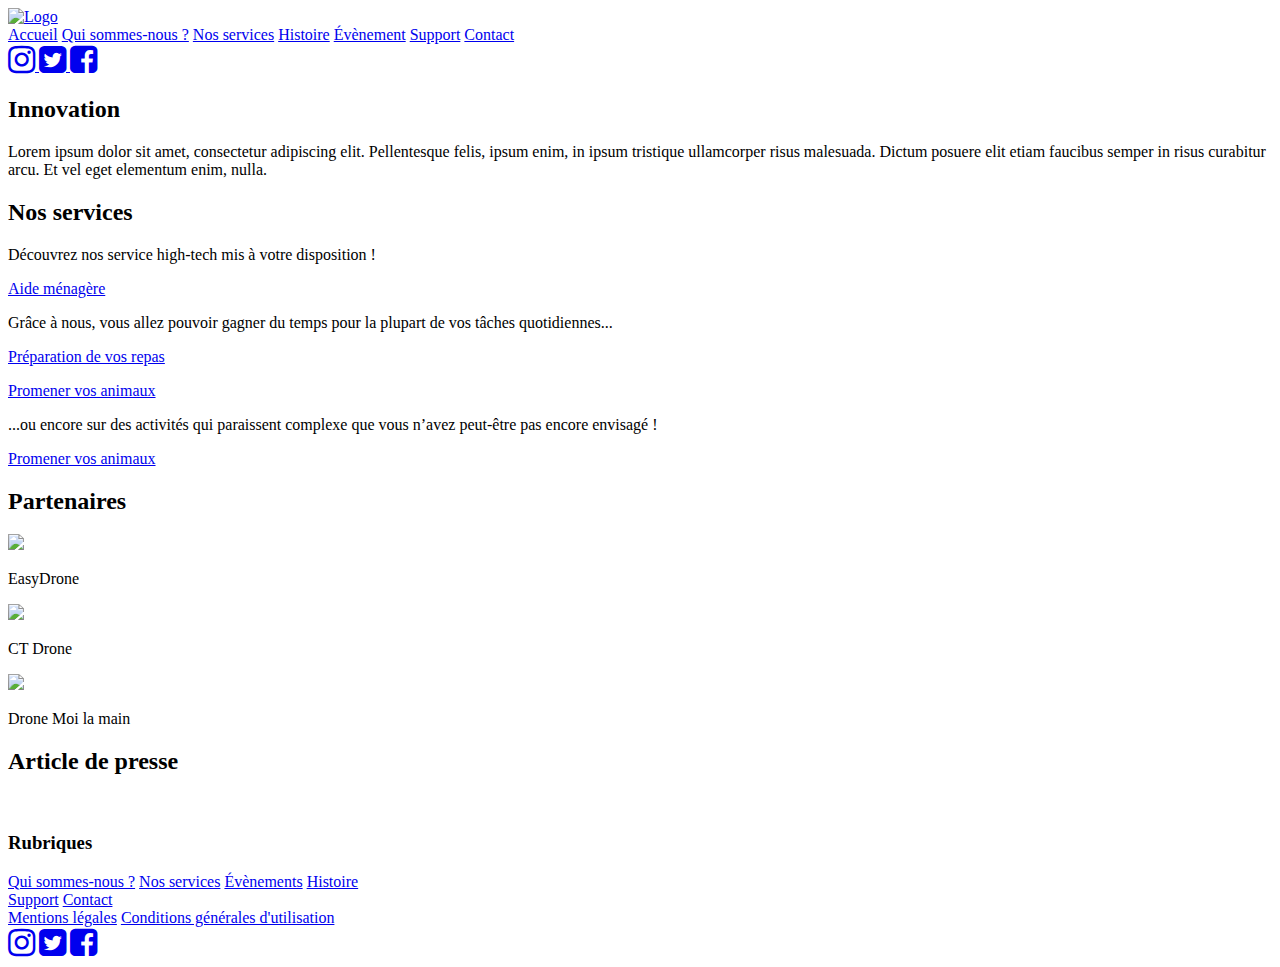
==== index.html @ c671f097 "mention navbar" ====
<!DOCTYPE html>
<html lang="fr">
  <head>
    <meta charset="UTF-8">
    <meta name="viewport" content="width=device-width, initial-scale=1.0">
    
    <link rel="icon" type="image/png" href="images/icon.png">
    <title>Serv'Drone</title>

    <link href="https://fonts.googleapis.com/css2?family=Fira+Sans:ital,wght@0,300;0,400;0,500;0,700;1,400&display=swap" rel="stylesheet">

    <link rel="stylesheet" href="https://stackpath.bootstrapcdn.com/font-awesome/4.7.0/css/font-awesome.min.css" integrity="sha384-wvfXpqpZZVQGK6TAh5PVlGOfQNHSoD2xbE+QkPxCAFlNEevoEH3Sl0sibVcOQVnN" crossorigin="anonymous">

    <link rel="stylesheet" href="style.css">
  </head>
  <body>
    <header class="header">
      <div class="navbar">
          <div class="container container-navbar">
              <a href="index.html"><img src="images/icon.png" alt="Logo"></a>
              <nav class="nav">
                  <a href="index.html" class="bold">Accueil</a> <!-- Bouton ajouté ici -->
                  <a href="about.html" class="bold">Qui sommes-nous ?</a>
                  <a href="services.html" class="bold">Nos services</a>
                  <a href="story.html" class="light">Histoire</a>
                  <a href="event.html" class="light">Évènement</a>
                  <a href="support.html" class="light">Support</a>
                  <a href="contact.html" class="light last-nav">Contact</a>
                  <div class="social-networks">
                    <a href="https://www.instagram.com/zuck/" target="_blank">
                        <span class="fa fa-instagram fa-2x"></span>
                    </a>
                    <a href="https://twitter.com/elonmusk" target="_blank">
                        <span class="fa fa-twitter-square fa-2x"></span>
                    </a>
                    <a href="https://www.facebook.com/zuck" class="last-nav" target="_blank">
                        <span class="fa fa-facebook-square fa-2x"></span>
                    </a>
                </div>
              </nav>
          </div>
      </div>
  </header>

    <div class="technology">
      <div class="container">
        <h2 class="title">Innovation</h2>
        <p>Lorem ipsum dolor sit amet, consectetur adipiscing elit. Pellentesque felis, ipsum enim, in ipsum tristique ullamcorper risus malesuada. Dictum posuere elit etiam faucibus semper in risus curabitur arcu. Et vel eget elementum enim, nulla. </p>
      </div>
      <div class="tech-img"></div>
    </div>

    <div class="bg-light">
      <div class="container">
        <div class="services ">
          <h2 class="title text-center">Nos services</h2>
  
          <p class="service-text">Découvrez nos service <span class="bold">high-tech</span> mis à <span class="bold">votre disposition !</span></p>
      
          <a href="services.html">
            <div class="service-img">
              <p>Aide ménagère</p>
            </div>
          </a> 

          <p class="service-text">
            Grâce à nous, vous allez pouvoir <span class="bold">gagner du temps</span> pour la plupart 
de vos <span class="bold">tâches quotidiennes...</span> 
          </p>

          <a href="services.html">
            <div class="service-img service-img-1">
              <p class="service-text-left">Préparation de vos repas</p>
            </div>
          </a> 
          <a href="services.html">
            <div class="service-img service-img-2">
              <p>Promener vos animaux</p>
            </div>
          </a> 
          
          <p class="service-text">
            ...ou encore sur des <span class="bold">activités</span> qui paraissent <span class="bold">complexe</span> que vous n’avez peut-être
            pas encore envisagé !
          </p>

          <a href="services.html">
            <div class="service-img service-img-3">
              <p>Promener vos animaux</p>
            </div>
          </a> 
        </div>
      </div>
    </div>

    <div class="container">
      <h2 class="title text-center">Partenaires</h2>
      <div class="partners">
        <div class="block-partner">
          <img src="/images/partners.png">
          <p>EasyDrone</p>
        </div>
        <div class="block-partner">
          <img src="/images/partners.png">
          <p>CT Drone</p>
        </div>
        <div class="block-partner">
          <img src="/images/partners.png">
          <p>Drone Moi la main</p>
        </div>
      </div>
    </div>

    <div class="bg-light presse">
      <div class="container">
        <h2 class="title text-center">Article de presse</h2>
        <div class="presse-images">
          <img src="/images/presse1.png" alt="">
          <img src="/images/presse2.png" alt="">
        </div>
      </div>
    </div>

    <footer class="footer"> 
      <div class="container">
        <div class="rubriques">
          <h3>Rubriques</h3>
          <a href="about.html">Qui sommes-nous ?</a>
          <a href="services.html">Nos services</a>
          <a href="events.html">Évènements</a>
          <a href="story.html">Histoire</a>
        </div>
        <div class="rubriques">
          <a href="support.html">Support</a>
          <a href="contact.html">Contact</a>
        </div>
        <div class="rubriques rubrique-3">
          <a href="mentions.html" class="light">Mentions légales</a>
          <a href="mentions.html" class="light">Conditions générales d'utilisation</a>
        </div>
      </div>
      <div class="footer-social-networks">
        <a href="#"><span class="fa fa-instagram fa-2x"></span></a>
        <a href="#"><span class="fa fa-twitter-square fa-2x"></span></a>
        <a href="#" class="last-nav"><span class="fa fa-facebook-square fa-2x"></span></a>
      </div>
    </footer>
  </body>
</html>
---- style.css ----
@import url('./css/reset.css');
@import url('./css/base.css');
@import url('./css/header.css');
@import url('./css/footer.css');
@import url('./css/technology.css');
@import url('./css/services.css');
@import url('./css/partners.css');
@import url('./css/whoarewe.css');
@import url('./css/history.css');
@import url('./css/support.css');
@import url('./css/mentions.css');
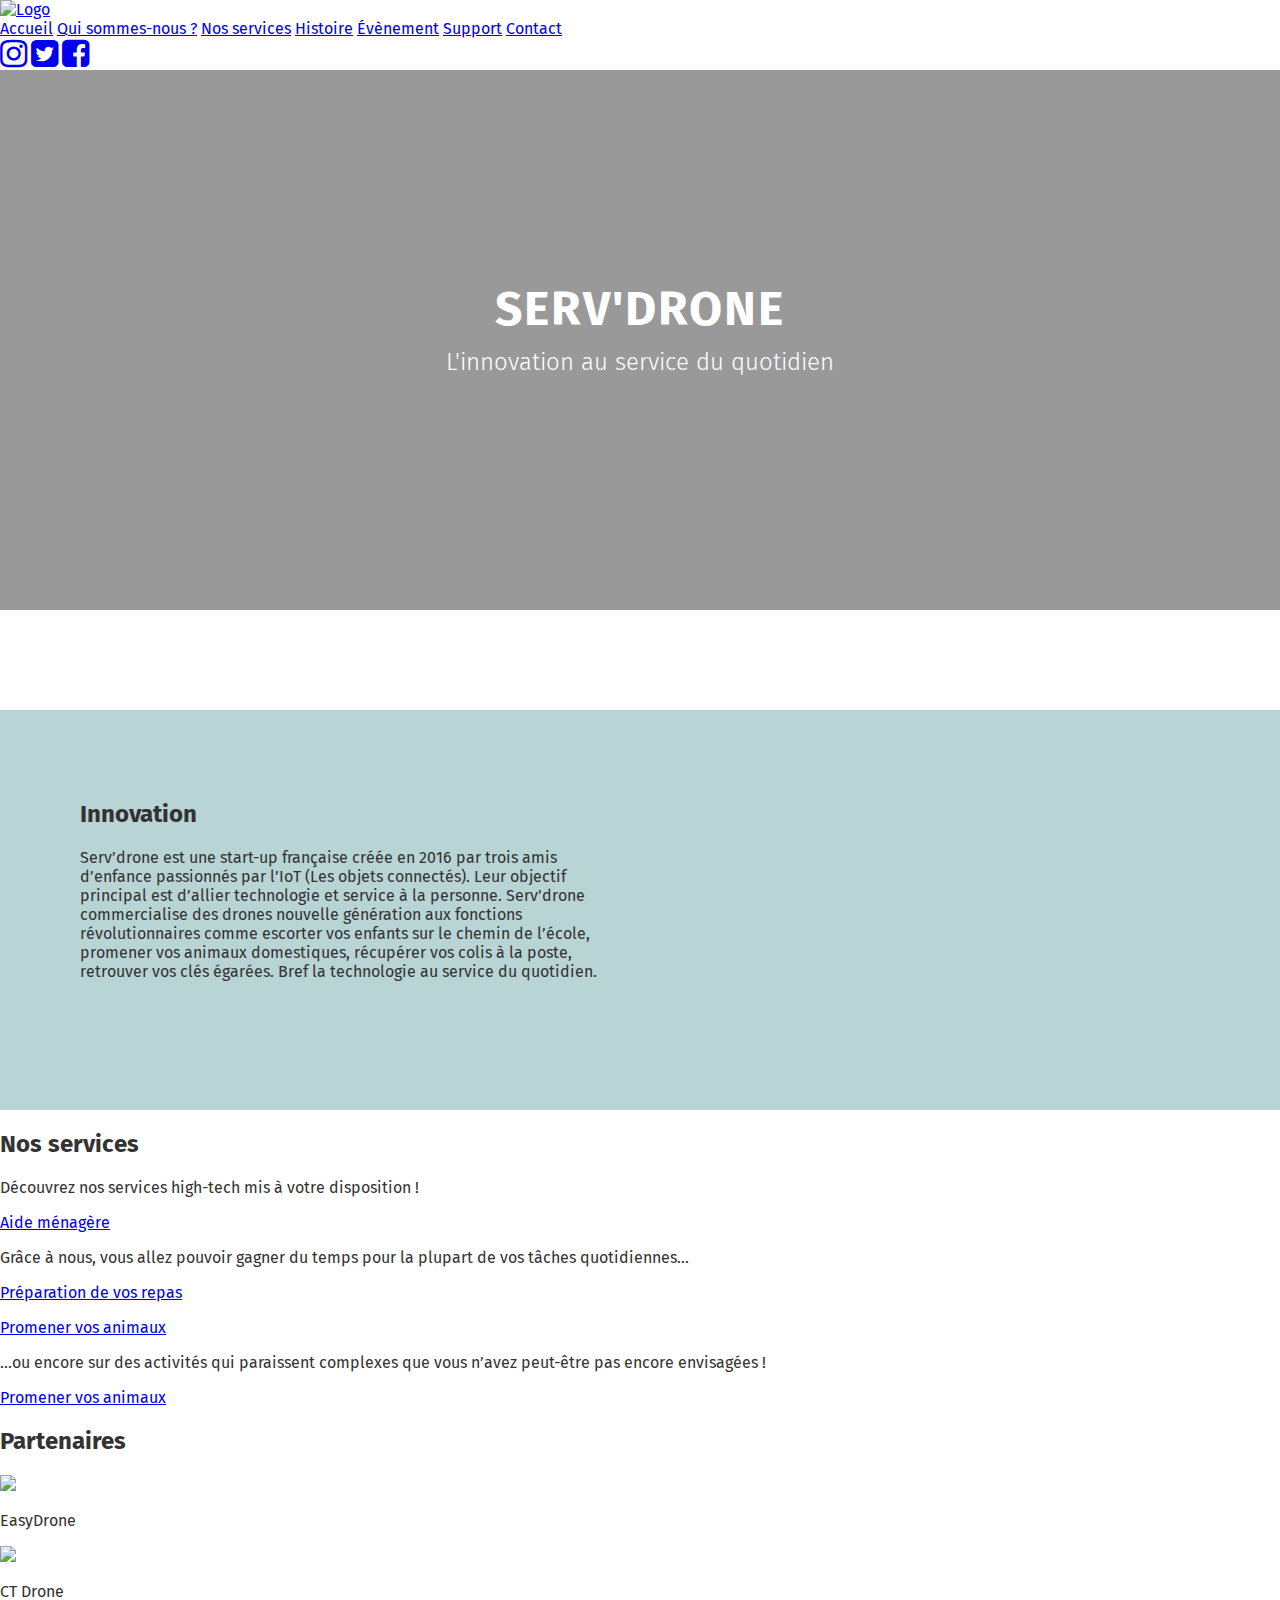
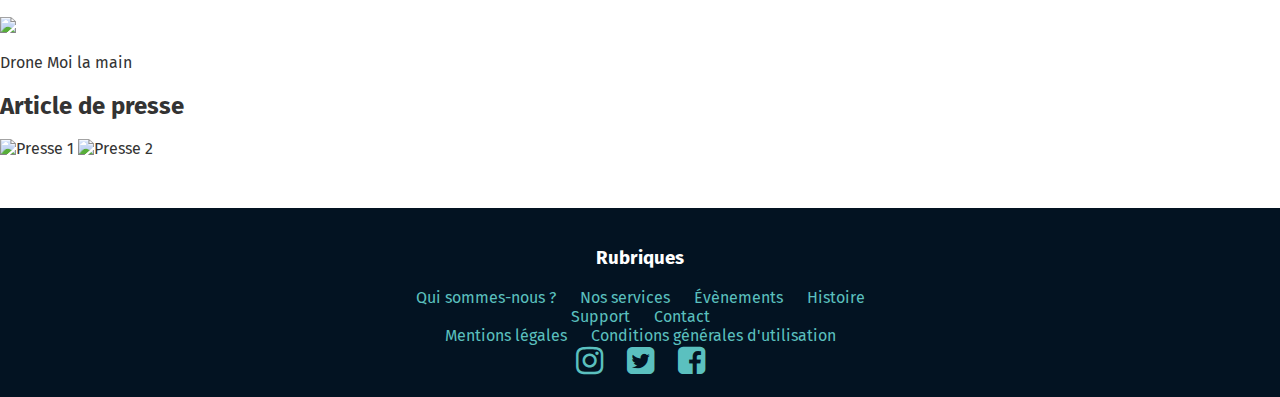
==== commit 50480bab: "brouillon" ====
--- a/index.html
+++ b/index.html
@@ -1,6 +1,6 @@
 <!DOCTYPE html>
 <html lang="fr">
-  <head>
+<head>
     <meta charset="UTF-8">
     <meta name="viewport" content="width=device-width, initial-scale=1.0">
     
@@ -8,142 +8,145 @@
     <title>Serv'Drone</title>
 
     <link href="https://fonts.googleapis.com/css2?family=Fira+Sans:ital,wght@0,300;0,400;0,500;0,700;1,400&display=swap" rel="stylesheet">
+    <link rel="stylesheet" href="https://stackpath.bootstrapcdn.com/font-awesome/4.7.0/css/font-awesome.min.css" integrity="sha384-wvfXpqpZZVQGK6TAh5PVlGOfQNHSoD2xbE+QkPxCAFlNEevoEH3Sl0sibVcOQVnN" crossorigin="anonymous">
+    <link rel="stylesheet" href="style.css">
+</head>
+<body>
 
-    <link rel="stylesheet" href="https://stackpath.bootstrapcdn.com/font-awesome/4.7.0/css/font-awesome.min.css" integrity="sha384-wvfXpqpZZVQGK6TAh5PVlGOfQNHSoD2xbE+QkPxCAFlNEevoEH3Sl0sibVcOQVnN" crossorigin="anonymous">
+    <header class="header">
+        <div class="navbar">
+            <div class="container container-navbar">
+                <a href="index.html"><img src="images/icon.png" alt="Logo"></a>
+                <nav class="nav">
+                    <a href="index.html" class="bold">Accueil</a>
+                    <a href="about.html" class="bold">Qui sommes-nous ?</a>
+                    <a href="services.html" class="bold">Nos services</a>
+                    <a href="story.html" class="light">Histoire</a>
+                    <a href="event.html" class="light">Évènement</a>
+                    <a href="support.html" class="light">Support</a>
+                    <a href="contact.html" class="light last-nav">Contact</a>
+                    <div class="social-networks">
+                        <a href="https://www.instagram.com/zuck/" target="_blank"><span class="fa fa-instagram fa-2x"></span></a>
+                        <a href="https://twitter.com/elonmusk" target="_blank"><span class="fa fa-twitter-square fa-2x"></span></a>
+                        <a href="https://www.facebook.com/zuck" class="last-nav" target="_blank"><span class="fa fa-facebook-square fa-2x"></span></a>
+                    </div>
+                </nav>
+            </div>
+        </div>
+    </header>
+    <section class="hero">
+      <div class="hero-container">
+          <h1 class="hero-title">Serv'Drone</h1>
+          <p class="hero-subtitle">L'innovation au service du quotidien</p>
+      </div>
+  </section>
+  
+    <div class="technology">
+        <div class="container">
+            <h2 class="title">Innovation</h2>
+            <p>Serv’drone est une start-up française créée en 2016 par trois amis d’enfance passionnés par l’IoT (Les objets connectés).
 
-    <link rel="stylesheet" href="style.css">
-  </head>
-  <body>
-    <header class="header">
-      <div class="navbar">
-          <div class="container container-navbar">
-              <a href="index.html"><img src="images/icon.png" alt="Logo"></a>
-              <nav class="nav">
-                  <a href="index.html" class="bold">Accueil</a> <!-- Bouton ajouté ici -->
-                  <a href="about.html" class="bold">Qui sommes-nous ?</a>
-                  <a href="services.html" class="bold">Nos services</a>
-                  <a href="story.html" class="light">Histoire</a>
-                  <a href="event.html" class="light">Évènement</a>
-                  <a href="support.html" class="light">Support</a>
-                  <a href="contact.html" class="light last-nav">Contact</a>
-                  <div class="social-networks">
-                    <a href="https://www.instagram.com/zuck/" target="_blank">
-                        <span class="fa fa-instagram fa-2x"></span>
-                    </a>
-                    <a href="https://twitter.com/elonmusk" target="_blank">
-                        <span class="fa fa-twitter-square fa-2x"></span>
-                    </a>
-                    <a href="https://www.facebook.com/zuck" class="last-nav" target="_blank">
-                        <span class="fa fa-facebook-square fa-2x"></span>
-                    </a>
-                </div>
-              </nav>
-          </div>
-      </div>
-  </header>
-
-    <div class="technology">
-      <div class="container">
-        <h2 class="title">Innovation</h2>
-        <p>Lorem ipsum dolor sit amet, consectetur adipiscing elit. Pellentesque felis, ipsum enim, in ipsum tristique ullamcorper risus malesuada. Dictum posuere elit etiam faucibus semper in risus curabitur arcu. Et vel eget elementum enim, nulla. </p>
-      </div>
-      <div class="tech-img"></div>
+              Leur objectif principal est d’allier technologie et service à la personne. Serv’drone commercialise des drones nouvelle génération aux fonctions révolutionnaires comme escorter vos enfants sur le chemin de l’école, promener vos animaux domestiques, récupérer vos colis à la poste, retrouver vos clés égarées. Bref la technologie au service du quotidien.
+        </div>
+        <div class="tech-img"></div>
     </div>
 
     <div class="bg-light">
-      <div class="container">
-        <div class="services ">
-          <h2 class="title text-center">Nos services</h2>
-  
-          <p class="service-text">Découvrez nos service <span class="bold">high-tech</span> mis à <span class="bold">votre disposition !</span></p>
-      
-          <a href="services.html">
-            <div class="service-img">
-              <p>Aide ménagère</p>
+        <div class="container">
+            <div class="services">
+                <h2 class="title text-center">Nos services</h2>
+                <p class="service-text">
+                    Découvrez nos services <span class="bold">high-tech</span> mis à <span class="bold">votre disposition !</span>
+                </p>
+
+                <a href="services.html">
+                    <div class="service-img">
+                        <p>Aide ménagère</p>
+                    </div>
+                </a> 
+
+                <p class="service-text">
+                    Grâce à nous, vous allez pouvoir <span class="bold">gagner du temps</span> pour la plupart 
+                    de vos <span class="bold">tâches quotidiennes...</span> 
+                </p>
+
+                <a href="services.html">
+                    <div class="service-img service-img-1">
+                        <p class="service-text-left">Préparation de vos repas</p>
+                    </div>
+                </a> 
+
+                <a href="services.html">
+                    <div class="service-img service-img-2">
+                        <p>Promener vos animaux</p>
+                    </div>
+                </a> 
+
+                <p class="service-text">
+                    ...ou encore sur des <span class="bold">activités</span> qui paraissent <span class="bold">complexes</span> que vous n’avez peut-être pas encore envisagées !
+                </p>
+
+                <a href="services.html">
+                    <div class="service-img service-img-3">
+                        <p>Promener vos animaux</p>
+                    </div>
+                </a> 
             </div>
-          </a> 
-
-          <p class="service-text">
-            Grâce à nous, vous allez pouvoir <span class="bold">gagner du temps</span> pour la plupart 
-de vos <span class="bold">tâches quotidiennes...</span> 
-          </p>
-
-          <a href="services.html">
-            <div class="service-img service-img-1">
-              <p class="service-text-left">Préparation de vos repas</p>
-            </div>
-          </a> 
-          <a href="services.html">
-            <div class="service-img service-img-2">
-              <p>Promener vos animaux</p>
-            </div>
-          </a> 
-          
-          <p class="service-text">
-            ...ou encore sur des <span class="bold">activités</span> qui paraissent <span class="bold">complexe</span> que vous n’avez peut-être
-            pas encore envisagé !
-          </p>
-
-          <a href="services.html">
-            <div class="service-img service-img-3">
-              <p>Promener vos animaux</p>
-            </div>
-          </a> 
         </div>
-      </div>
     </div>
 
     <div class="container">
-      <h2 class="title text-center">Partenaires</h2>
-      <div class="partners">
-        <div class="block-partner">
-          <img src="/images/partners.png">
-          <p>EasyDrone</p>
+        <h2 class="title text-center">Partenaires</h2>
+        <div class="partners">
+            <div class="block-partner">
+                <img src="images/partners.png">
+                <p>EasyDrone</p>
+            </div>
+            <div class="block-partner">
+                <img src="images/partners.png">
+                <p>CT Drone</p>
+            </div>
+            <div class="block-partner">
+                <img src="images/partners.png">
+                <p>Drone Moi la main</p>
+            </div>
         </div>
-        <div class="block-partner">
-          <img src="/images/partners.png">
-          <p>CT Drone</p>
-        </div>
-        <div class="block-partner">
-          <img src="/images/partners.png">
-          <p>Drone Moi la main</p>
-        </div>
-      </div>
     </div>
 
     <div class="bg-light presse">
-      <div class="container">
-        <h2 class="title text-center">Article de presse</h2>
-        <div class="presse-images">
-          <img src="/images/presse1.png" alt="">
-          <img src="/images/presse2.png" alt="">
+        <div class="container">
+            <h2 class="title text-center">Article de presse</h2>
+            <div class="presse-images">
+                <img src="images/presse1.png" alt="Presse 1">
+                <img src="images/presse2.png" alt="Presse 2">
+            </div>
         </div>
-      </div>
     </div>
 
     <footer class="footer"> 
-      <div class="container">
-        <div class="rubriques">
-          <h3>Rubriques</h3>
-          <a href="about.html">Qui sommes-nous ?</a>
-          <a href="services.html">Nos services</a>
-          <a href="events.html">Évènements</a>
-          <a href="story.html">Histoire</a>
+        <div class="container">
+            <div class="rubriques">
+                <h3>Rubriques</h3>
+                <a href="about.html">Qui sommes-nous ?</a>
+                <a href="services.html">Nos services</a>
+                <a href="events.html">Évènements</a>
+                <a href="story.html">Histoire</a>
+            </div>
+            <div class="rubriques">
+                <a href="support.html">Support</a>
+                <a href="contact.html">Contact</a>
+            </div>
+            <div class="rubriques rubrique-3">
+                <a href="mentions.html" class="light">Mentions légales</a>
+                <a href="mentions.html" class="light">Conditions générales d'utilisation</a>
+            </div>
         </div>
-        <div class="rubriques">
-          <a href="support.html">Support</a>
-          <a href="contact.html">Contact</a>
+        <div class="footer-social-networks">
+            <a href="#"><span class="fa fa-instagram fa-2x"></span></a>
+            <a href="#"><span class="fa fa-twitter-square fa-2x"></span></a>
+            <a href="#" class="last-nav"><span class="fa fa-facebook-square fa-2x"></span></a>
         </div>
-        <div class="rubriques rubrique-3">
-          <a href="mentions.html" class="light">Mentions légales</a>
-          <a href="mentions.html" class="light">Conditions générales d'utilisation</a>
-        </div>
-      </div>
-      <div class="footer-social-networks">
-        <a href="#"><span class="fa fa-instagram fa-2x"></span></a>
-        <a href="#"><span class="fa fa-twitter-square fa-2x"></span></a>
-        <a href="#" class="last-nav"><span class="fa fa-facebook-square fa-2x"></span></a>
-      </div>
     </footer>
-  </body>
-</html>+
+</body>
+</html>
--- a/style.css
+++ b/style.css
@@ -5,7 +5,6 @@
 @import url('./css/technology.css');
 @import url('./css/services.css');
 @import url('./css/partners.css');
-@import url('./css/whoarewe.css');
+@import url('./css/about.css');
 @import url('./css/history.css');
-@import url('./css/support.css');
-@import url('./css/mentions.css');
+@import url('./css/support.css');